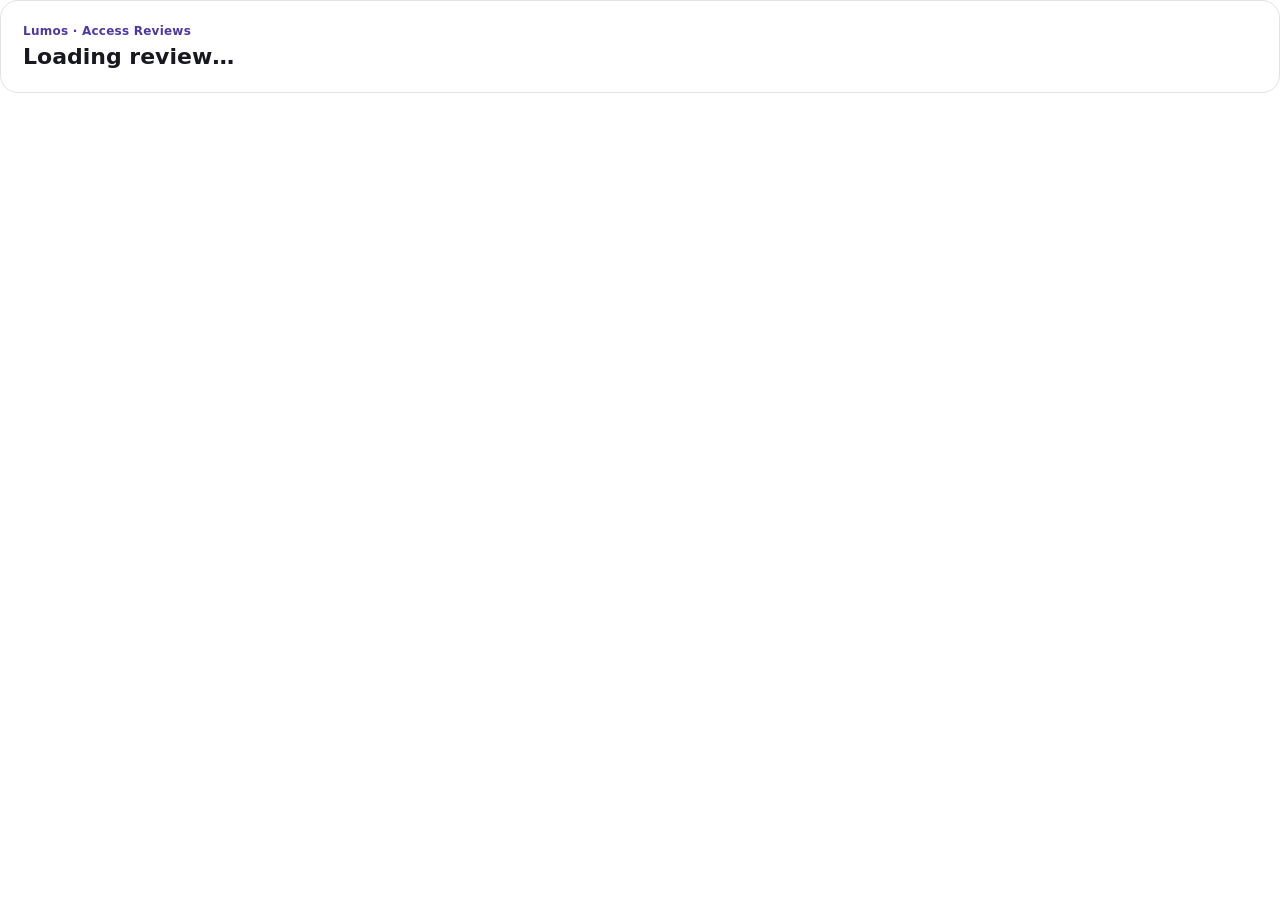
==== server/chatgpt/review.html @ bbd908da "Build inline ChatGPT access review plugin" ====
<!doctype html>
<html lang="en">
<head>
<meta charset="utf-8">
<meta name="viewport" content="width=device-width, initial-scale=1">
<title>Lumos access review</title>
<style>
  :root {
    color-scheme: light dark;
    --paper: light-dark(#fff, #212121);
    --ink: light-dark(#181820, #f1f1f4);
    --muted: light-dark(#54576a, #b8b9c7);
    --line: light-dark(#e0e1e9, #474756);
    --wash: light-dark(#f5f5fa, #2c2c37);
    --accent: light-dark(#4e39a4, #cbbdff);
    --accent-bg: light-dark(#f0ebff, #372d52);
    --danger: light-dark(#992d42, #ffb2bf);
    font: 14px/1.45 system-ui, sans-serif;
    color: var(--ink);
  }
  *, *::before, *::after { box-sizing: border-box; }
  [hidden] { display: none !important; }
  body { margin: 0; }
  main { background: var(--paper); border: 1px solid var(--line); border-radius: 18px; padding: clamp(14px, 4vw, 22px); }
  h1, h2, h3, p { margin: 0; }
  h1 { font-size: clamp(17px, 4vw, 22px); line-height: 1.18; }
  h2 { font-size: 17px; }
  h3 { font-size: 15px; }
  small { color: var(--muted); }
  .muted { color: var(--muted); }
  .brand { color: var(--accent); font-weight: 700; letter-spacing: .02em; font-size: 12px; margin-bottom: 4px; }
  header, .actions, .selection { display: flex; flex-wrap: wrap; align-items: center; gap: 8px; }
  header, .selection { justify-content: space-between; }
  .progress-label, .badge { border-radius: 999px; padding: 4px 9px; background: var(--wash); font-size: 12px; font-weight: 650; }
  progress { display: block; width: 100%; height: 7px; margin: 13px 0 16px; accent-color: var(--accent); }
  #status:empty { display: none; }
  #status { padding: 9px 11px; margin-bottom: 12px; border-radius: 8px; background: var(--wash); }
  #status.error { color: var(--danger); }
  .grid, .comparison { display: grid; gap: 8px; grid-template-columns: repeat(2, minmax(0, 1fr)); margin-top: 8px; }
  .tile, .comparison > div { padding: 11px; background: var(--wash); border-radius: 10px; min-width: 0; }
  .tile strong { display: block; font-size: 26px; line-height: 1.05; }
  .tile p, .comparison p { margin-top: 4px; overflow-wrap: anywhere; }
  .comparison .agent { background: var(--accent-bg); }
  .comparison .label { color: var(--muted); font-size: 12px; }
  .comparison strong { display: block; }
  .comparison .reject { color: var(--danger); }
  .actions, .comparison, details, .evidence, article + article { margin-top: 10px; }
  article { padding: 10px 0; }
  article + article { border-top: 1px solid var(--line); }
  button { min-height: 40px; border: 1px solid var(--line); border-radius: 8px; padding: 6px 11px; background: var(--paper); color: var(--ink); font: inherit; font-weight: 650; cursor: pointer; }
  button.primary { background: var(--ink); color: var(--paper); border-color: var(--ink); }
  button:disabled { cursor: default; opacity: .55; }
  :is(button, input, summary):focus-visible { outline: 2px solid var(--accent); outline-offset: 2px; }
  table { width: 100%; border-collapse: collapse; table-layout: fixed; text-align: left; }
  :is(th, td) { padding: 7px 5px; border-bottom: 1px solid var(--line); overflow-wrap: anywhere; }
  thead { color: var(--muted); font-size: 12px; }
  .checkbox { width: 34px; }
  input[type=checkbox] { accent-color: var(--accent); }
  summary { cursor: pointer; font-weight: 650; padding: 4px 0; }
  .evidence { background: var(--wash); border-radius: 8px; padding: 10px; }
  .evidence p { white-space: pre-wrap; overflow-wrap: anywhere; }
  @media (max-width: 360px) {
    .comparison { grid-template-columns: 1fr; }
    button { min-height: 44px; }
  }
</style>
</head>
<body>
<main aria-labelledby="title">
  <header>
    <div><p class="brand">Lumos · Access Reviews</p><h1 id="title">Loading review…</h1></div>
    <span id="progress-label" class="progress-label" hidden></span>
  </header>
  <progress id="progress" aria-label="Decisions recorded" hidden></progress>
  <div id="status" role="status" aria-live="polite"></div>
  <section id="view" aria-label="Review step"></section>
</main>
<script>
(() => {
  const title = document.querySelector("#title");
  const progressLabel = document.querySelector("#progress-label");
  const progress = document.querySelector("#progress");
  const status = document.querySelector("#status");
  const view = document.querySelector("#view");
  const pending = new Map();
  let sequence = 0;
  let data;
  let busy = false;
  let selected = new Set();

  function send(method, params) {
    window.parent.postMessage({ jsonrpc: "2.0", method, params }, "*");
  }

  function request(method, params) {
    const id = ++sequence;
    return new Promise((resolve, reject) => {
      const timeout = setTimeout(() => {
        pending.delete(id);
        reject(new Error("ChatGPT did not return a result. Refresh the review to check its status."));
      }, 180000);
      pending.set(id, { resolve, reject, timeout });
      window.parent.postMessage({ jsonrpc: "2.0", id, method, params }, "*");
    });
  }

  function tell(message, isError = false) {
    status.textContent = message;
    status.classList.toggle("error", isError);
  }

  function node(tag, content = "", className = "") {
    const result = document.createElement(tag);
    if (content) result.textContent = content;
    if (className) result.className = className;
    return result;
  }

  function button(label, action, primary = false) {
    const control = node("button", label, primary ? "primary" : "");
    control.type = "button";
    control.addEventListener("click", () => run(action));
    return control;
  }

  function actions(...controls) {
    const row = node("div", "", "actions");
    row.append(...controls);
    return row;
  }

  async function run(action) {
    if (busy) return;
    busy = true;
    view.inert = true;
    view.setAttribute("aria-busy", "true");
    tell("");
    try {
      await action();
    } catch (error) {
      tell(error.message || "ChatGPT could not complete that action. Try again.", true);
    } finally {
      busy = false;
      view.inert = false;
      view.setAttribute("aria-busy", "false");
    }
  }

  function acceptResult(next) {
    if (!next?.review || !next.view) return;
    if (next.view === "offboarding" &&
        (data?.view !== next.view || data.review.run_id !== next.review.run_id ||
         data.items.map(item => item.id).join() !== next.items.map(item => item.id).join())) {
      const previous = data?.view === "proposal" && data.group === "offboarding" &&
        data.review.run_id === next.review.run_id ? new Set(data.decisions.map(item => item.item_id)) : null;
      selected = new Set(next.items.filter(item => !previous || previous.has(item.id)).map(item => item.id));
    }
    data = next;
    render();
    if (next.results) {
      const recorded = next.results.filter(item => item.status === "recorded").length;
      const skipped = next.results.length - recorded;
      tell(skipped ? `${recorded} recorded · ${skipped} need a fresh review` :
        `${recorded} recorded · ${next.review.pending} remaining`, skipped > 0);
    }
  }

  window.addEventListener("message", (event) => {
    if (event.source !== window.parent || event.data?.jsonrpc !== "2.0") return;
    const message = event.data;
    if (message.method === "ui/notifications/tool-result") {
      if (message.params?.isError) tell(message.params.content?.[0]?.text || "The review tool failed.", true);
      else acceptResult(message.params?.structuredContent);
    } else if (message.method === "ui/notifications/tool-cancelled") {
      tell(message.params?.reason || "The action was cancelled.");
    } else if (pending.has(message.id)) {
      const { resolve, reject, timeout } = pending.get(message.id);
      pending.delete(message.id);
      clearTimeout(timeout);
      if (message.error) reject(new Error(message.error.message));
      else resolve(message.result);
    }
  });

  const ready = request("ui/initialize", {
    appInfo: { name: "lumos-access-review", version: "1.0.0" },
    appCapabilities: {},
    protocolVersion: "2026-01-26"
  }).then(() => send("ui/notifications/initialized", {}));
  ready.catch(() => tell("ChatGPT could not connect to the review panel. Continue in the conversation.", true));

  const resize = new ResizeObserver(() => send("ui/notifications/size-changed", {
    height: Math.ceil(document.body.getBoundingClientRect().height)
  }));
  ready.then(() => resize.observe(document.body), () => {});

  async function tool(name, args = {}) {
    await ready;
    const result = await request("tools/call", { name, arguments: args });
    if (result?.isError || !result?.structuredContent) {
      throw new Error(result?.content?.[0]?.text || "The review tool returned no data.");
    }
    acceptResult(result.structuredContent);
    return result.structuredContent;
  }

  async function askChatGPT(prompt) {
    await ready;
    const result = await request("ui/message", { role: "user", content: [{ type: "text", text: prompt }] });
    if (result?.isError) throw new Error("ChatGPT could not start the follow-up. Ask in the conversation.");
    tell("Continue with ChatGPT in the conversation.");
  }

  function shareSelection() {
    request("ui/update-model-context", {
      structuredContent: { review_id: data.review.review_id, run_id: data.review.run_id,
        selected_offboarding_item_ids: [...selected] }
    }).catch(() => {});
  }

  const refresh = () => tool("open_access_review");
  const group = name => tool("get_review_group", { group: name });
  const label = value => ({ accept: "Accept", reject: "Reject", retain: "Approve", revoke: "Reject" })[value] || value;

  function overview() {
    const { groups, pending: remaining } = data.review;
    if (!remaining) {
      view.append(node("h2", "All decisions recorded"),
        node("p", "The synthetic review is complete. Access removal is simulated.", "muted"));
      if (data.review.reversal_recorded) {
        view.append(actions(button("Draft Knowledge Hub follow-up", () => askChatGPT(
          "Draft an unsent, role-level IT request to verify the handoff and update the Active Directory Knowledge Hub. " +
          "Keep names, private quotes and source identifiers out."
        ))));
      }
      return;
    }
    const grid = node("div", "", "grid");
    view.append(node("p", `${data.review.total} permissions across ${data.review.people} people`, "muted"));
    for (const [count, heading, detail] of [
      [groups.offboarding, "Offboarding grants", "Verified HR terminations"],
      [groups.alex, "Alex Rivera", "Compare Albus and ChatGPT"],
    ]) {
      const tile = node("div", "", "tile");
      tile.append(node("strong", String(count)), node("p", heading), node("small", detail));
      grid.append(tile);
    }
    const controls = [];
    if (groups.offboarding) controls.push(button(`Review ${groups.offboarding} offboarding grants`, () => group("offboarding"), true));
    if (groups.alex) controls.push(button("Review Alex’s permissions", () => group("alex"), !groups.offboarding));
    view.append(grid, actions(...controls));
  }

  function roster(items, selectable) {
    const table = node("table");
    table.setAttribute("aria-label", "Exact grants in this batch");
    const header = node("tr");
    const headings = selectable ? ["Select", "Person", "Permission"] : ["Person", "Permission", "Decision"];
    for (const heading of headings) {
      const cell = node("th", heading, heading === "Select" ? "checkbox" : "");
      cell.scope = "col";
      header.append(cell);
    }
    table.append(node("thead"));
    table.tHead.append(header);
    const body = table.createTBody();
    for (const item of items) {
      const row = body.insertRow();
      if (selectable) {
        const input = node("input");
        input.type = "checkbox";
        input.checked = selected.has(item.id);
        input.setAttribute("aria-label", `Include ${item.person}, ${item.entitlement}`);
        input.addEventListener("change", () => {
          if (input.checked) selected.add(item.id);
          else selected.delete(item.id);
          const preview = document.querySelector("#preview");
          preview.textContent = `Preview ${selected.size} rejects`;
          preview.disabled = !selected.size;
          shareSelection();
        });
        row.insertCell().append(input);
      }
      row.insertCell().textContent = item.person;
      row.insertCell().textContent = item.entitlement;
      if (!selectable) row.insertCell().textContent = label(item.outcome);
    }
    return table;
  }

  function evidenceButton(ids, container) {
    return button("View Lumos evidence", async () => {
      const result = await tool("get_evidence", { evidence_ids: ids });
      container.replaceChildren();
      for (const record of result.records) {
        const detail = node("details", "", "evidence");
        detail.append(node("summary", record.title), node("p", record.excerpt));
        container.append(detail);
      }
      if (container.firstChild) container.firstChild.open = true;
    });
  }

  function offboarding() {
    view.append(node("h2", "Offboarding · bulk reject"));
    if (!data.items.length) {
      view.append(node("p", "All offboarding grants are recorded.", "muted"), actions(button("Back to overview", refresh)));
      return;
    }
    const comparison = node("div", "", "comparison");
    comparison.append(verdict("Albus", "Reject", data.albus_basis),
      verdict("ChatGPT · Agree", "Reject", "The verified roster and removal policy cover each grant.", true));
    const details = node("details");
    details.append(node("summary", `Inspect or edit ${data.items.length} grants`), roster(data.items, true));
    const preview = button(`Preview ${selected.size} rejects`, () => tool("preview_offboarding_batch", {
      run_id: data.review.run_id, item_ids: data.items.filter(item => selected.has(item.id)).map(item => item.id)
    }), true);
    preview.id = "preview";
    preview.disabled = !selected.size;
    const evidence = node("div");
    view.append(comparison, details, actions(preview, evidenceButton(data.evidence_ids, evidence),
      button("Back to overview", refresh)), evidence);
  }

  function verdict(source, decision, reason, agent = false) {
    const box = node("div", "", agent ? "agent" : "");
    box.append(node("span", source, "label"), node("strong", decision, decision === "Reject" ? "reject" : ""),
      node("p", reason, "muted"));
    return box;
  }

  function alex() {
    view.append(node("h2", "Alex Rivera’s permissions"));
    for (const item of data.items) {
      const detail = node("article");
      const comparison = node("div", "", "comparison");
      comparison.append(verdict("Albus", label(item.original_recommendation.outcome), item.original_recommendation.basis),
        verdict("ChatGPT", "Awaiting judgment", "Check Lumos policy and relevant work context.", true));
      detail.append(node("h3", item.entitlement), comparison);
      view.append(detail);
    }
    const controls = [];
    if (data.items.length) {
      controls.push(button("Check my work context", () => askChatGPT(
        "Investigate the pending Alex Rivera grants in this Lumos review. Read their Lumos policy and activity. " +
        "Use Dana Personal Context to look for Alex’s invoice follow-up call transcript if Accounts Receivable is pending. " +
        "Compare your judgment with each Albus suggestion. Use preview_alex_batch for supported judgments only. " +
        "Keep the transcript and private source details out of Lumos. Leave unsupported grants pending."
      ), true));
      const evidence = node("div");
      controls.push(evidenceButton([...new Set(data.items.flatMap(item => item.evidence_refs))], evidence));
      view.append(actions(...controls, button("Back to overview", refresh)), evidence);
    } else {
      view.append(node("p", "Both grants have decisions recorded.", "muted"), actions(button("Back to overview", refresh)));
    }
  }

  function proposal() {
    const { group: proposalGroup, decisions, batch_token: token } = data;
    view.append(node("h2", `Confirm ${decisions.length} ${decisions.length === 1 ? "decision" : "decisions"}`));
    if (proposalGroup === "offboarding") {
      view.append(node("p", decisions[0].reason, "muted"), roster(decisions, false));
    } else {
      for (const item of decisions) {
        const detail = node("article");
        const comparison = node("div", "", "comparison");
        comparison.append(verdict("Albus", label(item.original_recommendation), item.albus_basis),
          verdict(`ChatGPT · ${item.stance === "agree" ? "Agree" : "Disagree"}`, label(item.outcome), item.reason, true));
        detail.append(node("h3", `${item.person} · ${item.entitlement}`), comparison);
        view.append(detail);
      }
    }
    view.append(actions(button(`Record ${decisions.length} ${decisions.length === 1 ? "decision" : "decisions"}`,
      () => tool("record_review_batch", { batch_token: token }), true),
      button("Back to group", () => group(proposalGroup))));
  }

  function render() {
    title.textContent = data.review.title;
    progressLabel.hidden = false;
    progressLabel.textContent = `${data.review.recorded} of ${data.review.total} recorded`;
    progress.hidden = false;
    progress.max = data.review.total;
    progress.value = data.review.recorded;
    view.replaceChildren();
    ({ overview, offboarding, alex, proposal })[data.view]?.();
  }
})();
</script>
</body>
</html>
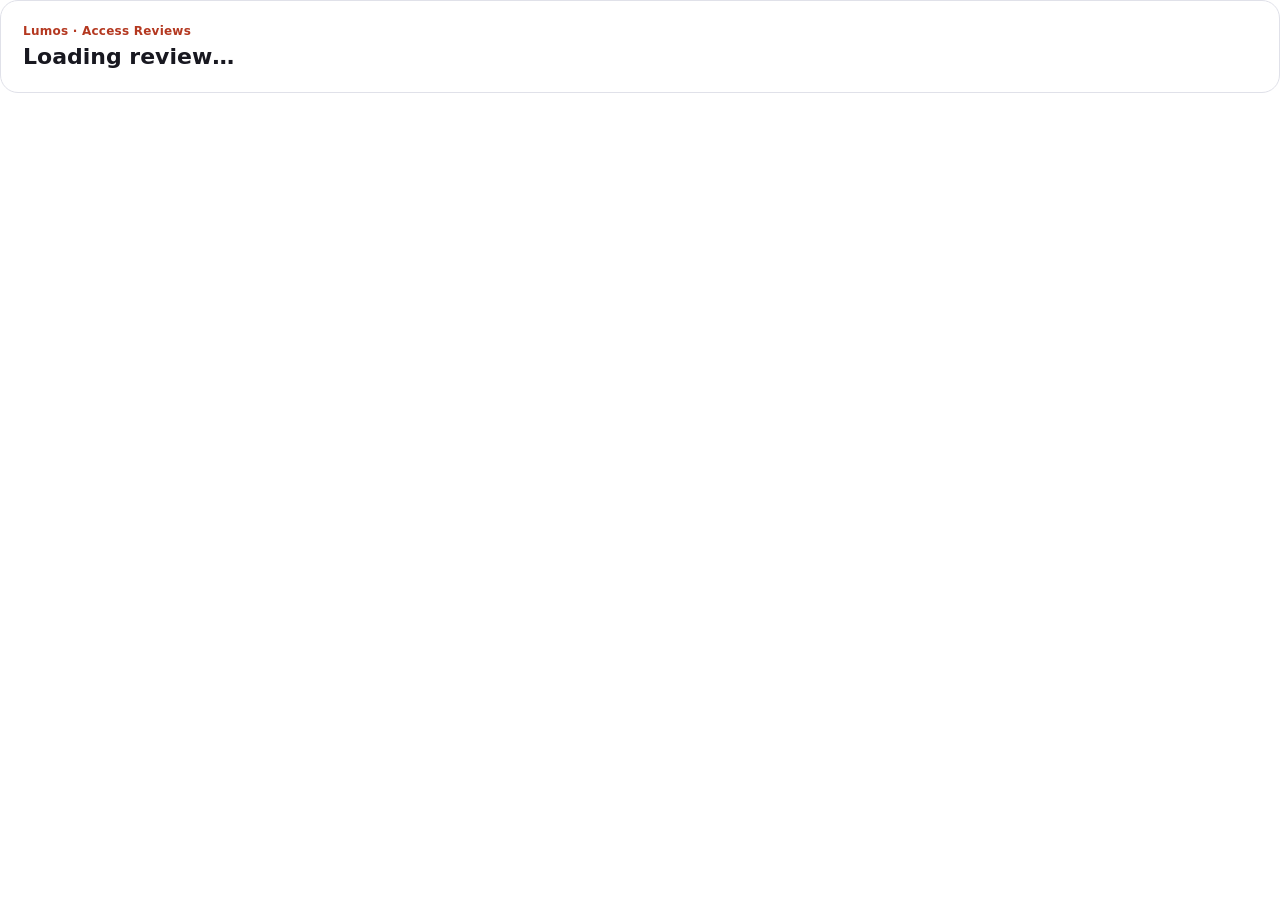
==== commit 5a8de554: "Build a batch-first Lumos access review workflow" ====
--- a/server/chatgpt/review.html
+++ b/server/chatgpt/review.html
@@ -12,8 +12,8 @@
     --muted: light-dark(#54576a, #b8b9c7);
     --line: light-dark(#e0e1e9, #474756);
     --wash: light-dark(#f5f5fa, #2c2c37);
-    --accent: light-dark(#4e39a4, #cbbdff);
-    --accent-bg: light-dark(#f0ebff, #372d52);
+    --accent: light-dark(#b43820, #ff9c82);
+    --accent-bg: light-dark(#fff2ed, #3c2521);
     --danger: light-dark(#992d42, #ffb2bf);
     font: 14px/1.45 system-ui, sans-serif;
     color: var(--ink);
@@ -26,29 +26,95 @@
   h1 { font-size: clamp(17px, 4vw, 22px); line-height: 1.18; }
   h2 { font-size: 17px; }
   h3 { font-size: 15px; }
-  small { color: var(--muted); }
+  small { display: block; color: var(--muted); margin-top: 5px; }
   .muted { color: var(--muted); }
   .brand { color: var(--accent); font-weight: 700; letter-spacing: .02em; font-size: 12px; margin-bottom: 4px; }
   header, .actions, .selection { display: flex; flex-wrap: wrap; align-items: center; gap: 8px; }
   header, .selection { justify-content: space-between; }
-  .progress-label, .badge { border-radius: 999px; padding: 4px 9px; background: var(--wash); font-size: 12px; font-weight: 650; }
+  .progress-label { border-radius: 999px; padding: 4px 9px; background: var(--wash); font-size: 12px; font-weight: 650; }
   progress { display: block; width: 100%; height: 7px; margin: 13px 0 16px; accent-color: var(--accent); }
   #status:empty { display: none; }
   #status { padding: 9px 11px; margin-bottom: 12px; border-radius: 8px; background: var(--wash); }
   #status.error { color: var(--danger); }
-  .grid, .comparison { display: grid; gap: 8px; grid-template-columns: repeat(2, minmax(0, 1fr)); margin-top: 8px; }
-  .tile, .comparison > div { padding: 11px; background: var(--wash); border-radius: 10px; min-width: 0; }
-  .tile strong { display: block; font-size: 26px; line-height: 1.05; }
-  .tile p, .comparison p { margin-top: 4px; overflow-wrap: anywhere; }
-  .comparison .agent { background: var(--accent-bg); }
-  .comparison .label { color: var(--muted); font-size: 12px; }
-  .comparison strong { display: block; }
-  .comparison .reject { color: var(--danger); }
   .actions, .comparison, details, .evidence, article + article { margin-top: 10px; }
   article { padding: 10px 0; }
   article + article { border-top: 1px solid var(--line); }
   button { min-height: 40px; border: 1px solid var(--line); border-radius: 8px; padding: 6px 11px; background: var(--paper); color: var(--ink); font: inherit; font-weight: 650; cursor: pointer; }
-  button.primary { background: var(--ink); color: var(--paper); border-color: var(--ink); }
+  button.primary { background: var(--accent); color: light-dark(white, #24110d); border-color: var(--accent); }
+  button:hover { filter: brightness(.94); }
+  .hero, .decision-card { margin: 12px 0; border: 1px solid var(--line); border-radius: 14px; padding: 16px; }
+  .hero { background: var(--accent-bg); }
+  .decision-card { border-inline-start: 4px solid var(--accent); }
+  .eyebrow { color: var(--accent); text-transform: uppercase; font-size: 11px; font-weight: 750; letter-spacing: .09em; }
+  .badge { display: inline-block; border-radius: 999px; padding: 3px 9px; margin: 5px 0; font-size: 12px; font-weight: 700; }
+  .retain { background: light-dark(#def6e9,#153a2c); color: light-dark(#126044,#a2ebc7); }
+  .revoke { background: light-dark(#ffebe6,#4a2624); color: light-dark(#992f21,#ffb8a8); }
+  .attention { background: light-dark(#fff0ce,#453318); color: light-dark(#725009,#ffda8e); }
+  .roster { max-height: 260px; overflow: auto; margin-top: 8px; }
+  .roster:focus-visible { outline: 2px solid var(--accent); outline-offset: 2px; }
+  .roster table { table-layout: fixed; }
+  .roster th, .roster td { vertical-align: top; padding: 9px 8px; }
+  .roster th { position: sticky; top: 0; background: var(--wash); color: var(--ink); }
+  .roster th:first-child.checkbox { width: 38px; }
+  button.inline-link { display: inline-block; padding: 2px 0; min-height: 28px; border: 0; background: transparent; color: var(--accent); text-decoration: underline; }
+  .permission-dialog { position: absolute; bottom: auto; margin: 0 auto; width: min(540px, calc(100% - 24px)); max-height: min(75vh, 480px); padding: 16px; border: 1px solid var(--line); border-radius: 12px; background: var(--paper); color: var(--ink); }
+  .permission-dialog::backdrop { background: #0008; }
+  .permission-dialog h2 { margin-bottom: 8px; }
+  .row-editor { margin-top: 8px; }
+  .row-editor label { margin-top: 4px; font-size: 12px; }
+  .row-editor textarea { min-height: 58px; }
+  .group-actions details { margin-top: 0; }
+  .roster--short { max-height: none; overflow: visible; }
+  .roster--short th { position: static; }
+  main[data-layout="group"] { padding: clamp(12px, 2.4vw, 18px); }
+  main[data-layout="group"] progress { height: 4px; margin: 9px 0 11px; }
+  .group-toolbar { display: flex; flex-wrap: wrap; align-items: center; gap: 6px 12px; margin-bottom: 8px; }
+  .group-toolbar h2 { margin-right: auto; }
+  .group-toolbar button { min-height: 34px; padding: 4px 8px; font-size: 12px; }
+  .group-toolbar input { flex: 1 1 155px; max-width: 200px; min-width: 0; min-height: 34px; padding: 5px 8px; margin: 0; }
+  .group-toolbar .selection-count { font-size: 12px; color: var(--muted); }
+  .group-toolbar small { flex-basis: 100%; margin-top: 0; }
+  .visually-hidden { position: absolute; clip-path: inset(50%); width: 1px; height: 1px; overflow: hidden; }
+
+  .roster td strong { display: block; }
+  .roster td small { margin-top: 2px; }
+  .roster td .badge { margin-bottom: 0; }
+  .recommendation { display: grid; grid-template-columns: minmax(145px, .8fr) minmax(0, 2fr); gap: 16px; padding: 14px; margin: 12px 0; background: var(--wash); border: 1px solid var(--line); border-radius: 12px; }
+  .recommendation h3, .decision-action { font-size: 18px; line-height: 1.25; font-weight: 750; }
+  .recommendation .eyebrow { margin-bottom: 5px; }
+  .decision-action { display: inline-block; border-radius: 7px; padding: 5px 8px; }
+  .roster.has-recommendations th:nth-child(2) { width: 20%; }
+  .roster.has-recommendations th:nth-child(3) { width: 21%; }
+  .roster.has-recommendations th:nth-child(4) { width: 17%; }
+  .roster td .insight { color: var(--ink); font-size: 13px; }
+  .roster .row-action { font-weight: 750; display: inline-block; padding: 3px 6px; border-radius: 6px; }
+  .review-queue { display: grid; gap: 10px; margin: 12px 0; }
+  .queue-lane { padding: 14px; border: 1px solid var(--line); border-inline-start: 4px solid var(--accent); border-radius: 12px; }
+  .queue-lane--individual { border-inline-start-color: light-dark(#926305,#edbd64); }
+  .queue-lane--deferred { border-inline-start-color: var(--muted); }
+  .queue-lane .badge { margin: 0 0 5px; }
+  .queue-lane > p { margin-top: 4px; }
+  .audit-text { margin: 10px 0; padding: 12px; background: var(--wash); border: 1px solid var(--line); border-radius: 8px; overflow-wrap: anywhere; }
+  .audit-text h4 { margin: 0 0 5px; }
+  .change-note { border-inline-start: 3px solid var(--accent); padding: 8px 10px; background: var(--wash); margin: 8px 0; }
+  .mobile-label { display: none; }
+  @media (max-width: 540px) {
+    .recommendation { grid-template-columns: 1fr; gap: 8px; }
+    .roster.has-recommendations thead { display: block; }
+    .roster.has-recommendations thead th:not(:first-child) { position: absolute; clip-path: inset(50%); width: 1px; height: 1px; overflow: hidden; }
+    .roster.has-recommendations thead tr { padding: 0 5px; }
+    .roster.has-recommendations table, .roster.has-recommendations tbody { display: block; }
+    .roster.has-recommendations tr { display: grid; grid-template-columns: 30px minmax(0,1fr) minmax(0,1fr); padding: 5px; border-bottom: 1px solid var(--line); }
+    .roster.has-recommendations td { border: 0; padding: 5px; }
+    .roster.has-recommendations td:nth-child(4), .roster.has-recommendations td:nth-child(5) { grid-column: 2 / -1; }
+    .mobile-label { display: block; color: var(--muted); font-size: 11px; font-weight: 700; }
+  }
+
+  .queue { max-height: 300px; overflow: auto; }
+  .summary-line { margin: 6px 0; }
+  h2 { font-size: 21px; letter-spacing: -.025em; }
+  .toolbar { border-top: 1px solid var(--line); margin-top: 16px; padding-top: 5px; }
+
   button:disabled { cursor: default; opacity: .55; }
   :is(button, input, summary):focus-visible { outline: 2px solid var(--accent); outline-offset: 2px; }
   table { width: 100%; border-collapse: collapse; table-layout: fixed; text-align: left; }
@@ -59,6 +125,9 @@
   summary { cursor: pointer; font-weight: 650; padding: 4px 0; }
   .evidence { background: var(--wash); border-radius: 8px; padding: 10px; }
   .evidence p { white-space: pre-wrap; overflow-wrap: anywhere; }
+  label { display: block; margin-top: 12px; }
+  textarea, select, input[type=text] { display: block; width: 100%; padding: 10px; margin-top: 5px; background: var(--paper); color: var(--ink); border: 1px solid var(--line); border-radius: 8px; font: inherit; }
+  input[type=checkbox] { width: 18px; height: 18px; vertical-align: middle; }
   @media (max-width: 360px) {
     .comparison { grid-template-columns: 1fr; }
     button { min-height: 44px; }
@@ -77,313 +146,614 @@
 </main>
 <script>
 (() => {
-  const title = document.querySelector("#title");
-  const progressLabel = document.querySelector("#progress-label");
-  const progress = document.querySelector("#progress");
-  const status = document.querySelector("#status");
-  const view = document.querySelector("#view");
-  const pending = new Map();
-  let sequence = 0;
-  let data;
-  let busy = false;
-  let selected = new Set();
+  const title = document.querySelector('#title'), view = document.querySelector('#view');
+  const status = document.querySelector('#status'), progress = document.querySelector('#progress');
+  const progressLabel = document.querySelector('#progress-label');
+  const pending = new Map(), selections = new Map();
+  let sequence = 0, data, busy = false, drafts = [], retryProposal = null;
+  const staged = new Map();
+  const label = v => ({retain:'Keep access', revoke:'Remove access', accept:'Keep access', reject:'Remove access', review:'Investigate'})[v] || v;
+  const node = (tag, text='', cls='') => { const n=document.createElement(tag); n.textContent=text; n.className=cls; return n; };
+  function tell(text, error=false) { status.textContent=text; status.classList.toggle('error', error); }
+  function request(method, params) {
+    const id=++sequence;
+    return new Promise((resolve,reject) => {
+      const timer=setTimeout(() => { pending.delete(id); reject(new Error('No response yet. Retry a recording with the same proposal, or refresh to check receipts.')); }, 30000);
+      pending.set(id,{resolve,reject,timer});
+      window.parent.postMessage({jsonrpc:'2.0',id,method,params}, '*');
+    });
+  }
+  const send=(method,params) => window.parent.postMessage({jsonrpc:'2.0',method,params}, '*');
+  window.addEventListener('message', event => {
+    if(event.source!==window.parent || event.data?.jsonrpc!=='2.0') return;
+    const m=event.data;
+    if(m.method==='ui/notifications/tool-result') {
+      if(m.params?.isError) tell(m.params.content?.[0]?.text || 'The action failed.',true);
+      else accept(m.params?.structuredContent);
+    } else if(m.method==='ui/notifications/tool-cancelled') tell('Action cancelled. Refresh to check the current state.');
+    else if(pending.has(m.id)) {
+      const p=pending.get(m.id); pending.delete(m.id); clearTimeout(p.timer);
+      m.error ? p.reject(new Error(m.error.message)) : p.resolve(m.result);
+    }
+  });
+  const ready=request('ui/initialize',{appInfo:{name:'lumos-access-review',version:'2.0.0'},appCapabilities:{},protocolVersion:'2026-01-26'})
+    .then(() => send('ui/notifications/initialized',{}));
+  ready.catch(() => tell('The panel could not connect. Continue with the same tools in conversation.',true));
+  const resize=new ResizeObserver(() => send('ui/notifications/size-changed',{height:Math.ceil(document.body.getBoundingClientRect().height)}));
+  ready.then(() => resize.observe(document.body),()=>{});
+  async function run(action) {
+    if(busy) return; busy=true; view.inert=true; view.setAttribute('aria-busy','true'); tell('Working…');
+    try { await action(); } catch(e) { tell(e.message || 'The action failed. Refresh and try again.',true); }
+    finally { busy=false; view.inert=false; view.setAttribute('aria-busy','false'); }
+  }
+  function button(text,action,primary=false) { const b=node('button',text,primary?'primary':''); b.type='button'; b.onclick=()=>run(action); return b; }
+  function actions(...children) { const n=node('div','','actions'); n.append(...children); return n; }
+  async function tool(name,args={}) {
+    await ready;
+    const result=await request('tools/call',{name,arguments:args});
+    if(result?.isError) {
+      const error=new Error(result.content?.[0]?.text || 'The review tool rejected the request.');
+      error.toolRejected=true;
+      throw error;
+    }
+    if(!result?.structuredContent) throw new Error('No review data returned.');
+    accept(result.structuredContent); return result.structuredContent;
+  }
+  async function ask(text) {
+    await ready;
+    const r=await request('ui/message',{role:'user',content:[{type:'text',text}]});
+    if(r?.isError) throw new Error('Continue this request in conversation.');
+    tell('Continue in conversation while your agent investigates.');
+  }
+  const refresh=()=>tool('open_access_review',data ? {review_id:data.review.review_id}:{});
+  function selected() {
+    const key=data.review.run_id+':'+data.group.id;
+    if(!selections.has(key)) selections.set(key,{seen:new Set(), included:new Set()});
+    const {seen,included}=selections.get(key);
+    for(const item of data.items) {
+      if(!seen.has(item.id)) { seen.add(item.id); included.add(item.id); }
+    }
+    return included;
+  }
+  function accept(next) {
+    if(!next?.view || !next.review) return;
+    if(data && next.review.run_id!==data.review.run_id) { selections.clear(); staged.clear(); drafts=[]; retryProposal=null; }
+    if(next.results) {
+      retryProposal=null;
+      for(const result of next.results) staged.delete(result.item_id);
+    }
+    data=next;
+    tell('');
+    render();
+  }
 
-  function send(method, params) {
-    window.parent.postMessage({ jsonrpc: "2.0", method, params }, "*");
-  }
+  function evidence(records,parent) {
+    for(const r of records) {
+      const d=node('details','','evidence');
+      const date=(r.observed_at || r.effective_from || '').slice(0,10) || 'Date unavailable';
+      d.append(node('summary',`${r.title} · ${date}`),node('p',`${r.source_system || 'Lumos'} · v${r.version}`,'muted'),node('p',r.excerpt));
+      parent.append(d);
+    }
+  }
+  function openDialog(title, content, anchor) {
+    const dialog=node('dialog','','permission-dialog');
+    dialog.setAttribute('aria-label',title);
+    const close=button('Close',()=>dialog.close());
+    dialog.append(node('h2',title),content,actions(close));
+    dialog.addEventListener('close',()=>dialog.remove(),{once:true});
+    document.body.append(dialog);
+    const top=anchor.getBoundingClientRect().top+window.scrollY;
+    dialog.style.top=Math.max(12,top-190)+'px';
+    dialog.showModal();
+    dialog.scrollIntoView({block:'nearest'});
+    return dialog;
+  }
+  async function inspectGrant(item, anchor) {
+    const result=await tool('get_review_context',{review_id:data.review.review_id,item_ids:[item.id]});
+    const brief=result.briefs[0];
+    if(!brief) throw new Error('Evidence for this permission is unavailable.');
+    const content=node('div');
+    for(const question of brief.open_questions || []) content.append(node('p',question,'summary-line'));
+    if(brief.evidence.length) evidence(brief.evidence,content);
+    else content.append(node('p','No Lumos evidence is available for this permission.'));
+    openDialog(`${brief.person} · ${brief.entitlement}`,content,anchor);
+  }
+  const PAGE_SIZE = 25;
+  function openGroup(groupId, cursor=0) {
+    return tool('get_review_group',{review_id:data.review.review_id,group_id:groupId,cursor,limit:PAGE_SIZE});
+  }
+  function openQueueGroup(group, scope, primary=false) {
+    const count=Math.min(group.count,PAGE_SIZE);
+    const pageHint=group.count>count?'first ':'';
+    const noun=count===1?'permission':'permissions';
+    return button(`View ${pageHint}${count} ${noun} ${scope}`,()=>openGroup(group.id),primary);
+  }
+  function queueLane(groups, {kind,heading,description,scope}) {
+    const count=groups.reduce((sum,group)=>sum+group.count,0);
+    const lane=node('section','','queue-lane queue-lane--'+kind);
+    lane.append(node('h3',`${count} · ${heading}`),node('p',description,'muted'));
+    const [first,...rest]=groups;
+    if(first.access_examples?.length) {
+      const extra=first.access_name_count-first.access_examples.length;
+      lane.append(node('p',first.access_examples.join(' · ')+(extra ? ` · +${extra} more` : ''),'summary-line'));
+    }
+    lane.append(node('p',first.reason,'muted'));
+    const firstScope=kind==='batch'
+      ? (first.outcome==='revoke'?'suggested for removal':'suggested to keep') : scope;
+    lane.append(actions(openQueueGroup(first,firstScope,kind==='batch' && first.id===data.review.recommended_group)));
+    if(rest.length) {
+      const more=node('details');
+      more.append(node('summary',`Other ${kind==='batch'?'batches':'groups'} in this section`));
+      const list=node('div','','queue');
+      for(const group of rest) {
+        const row=node('article');
+        row.append(node('h4',`${group.count} · ${group.label}`),node('p',group.reason,'muted'),
+          actions(openQueueGroup(group,kind==='batch'
+            ? (group.outcome==='revoke'?'suggested for removal':'suggested to keep') : scope)));
+        list.append(row);
+      }
+      more.append(list);
+      lane.append(more);
+    }
+    return lane;
+  }
+  function overview() {
+    const r=data.review;
+    view.append(node('h2',r.pending ? `${r.pending} permissions remaining`:'All decisions recorded'));
+    const batches=r.groups.filter(group=>group.batch_ready);
+    const individual=r.groups.filter(group=>!group.batch_ready && group.id!=='deferred');
+    const deferred=r.groups.filter(group=>group.id==='deferred');
+    if(r.pending) {
+      view.append(node('p','Each section opens its own permissions. Viewing a section records no decisions.','muted'));
+      const queue=node('div','','review-queue');
+      if(batches.length) queue.append(queueLane(batches,{
+        kind:'batch',heading:'Ready for batch review',
+        description:'These permissions can be reviewed together because each batch shares an action and supporting evidence.',
+      }));
+      if(individual.length) queue.append(queueLane(individual,{
+        kind:'individual',heading:'Need individual review',
+        description:'Review these separately to verify whether each person still needs the specific access.',
+        scope:'needing individual review',
+      }));
+      if(deferred.length) queue.append(queueLane(deferred,{
+        kind:'deferred',heading:'Deferred',
+        description:'These permissions are waiting for clarification.',
+        scope:'awaiting clarification',
+      }));
+      view.append(queue);
+    }
+    view.append(actions(button('Audit history',()=>tool('get_review_status',{review_id:r.review_id}))));
+  }
+  function decisionPayload(d) {
+    return {item_id:d.item_id,snapshot_version:d.snapshot_version,outcome:d.outcome,
+      reason:d.reason.trim(),evidence_refs:d.evidence_refs,assessment_source:d.assessment_source || 'reviewer',
+      ...(d.context_summary?.trim()?{context_summary:d.context_summary.trim()}:{})};
+  }
+  function prepare(decisions) {
+    return tool('prepare_review_batch',{review_id:data.review.review_id,run_id:data.review.run_id,
+      decisions:decisions.map(decisionPayload)});
+  }
+  function addToConfirmation(decisions) {
+    const combined=new Map(staged);
+    for(const d of decisions) combined.set(d.item_id,d);
+    if(combined.size>50) throw new Error('Confirm the current selection before adding more. Each confirmation supports up to 50 permissions.');
+    for(const d of decisions) staged.set(d.item_id,d);
+    render();
+    tell(`${staged.size} permissions ready to preview together.`);
+  }
+  function actionTone(action) {
+    if(action==='retain' || action==='accept') return 'retain';
+    if(action==='revoke' || action==='reject') return 'revoke';
+    return 'attention';
+  }
+  function recommendationSummary(action, insight) {
+    const panel=node('section','','recommendation');
+    const suggestion=node('div');
+    suggestion.append(node('p','Lumos suggestion','eyebrow'),
+      node('strong',label(action),'decision-action '+actionTone(action)));
+    const reason=node('div');
+    reason.append(node('p','Lumos insight · applies to this batch','eyebrow'),node('p',insight));
+    panel.append(suggestion,reason);
+    return panel;
+  }
+  function permissionRoster(items, selectRow=null, showRecommendations=false, showReceipt=false) {
+    const roster=node('div','','roster'+(showRecommendations?' has-recommendations':''));
+    roster.tabIndex=0;
+    roster.setAttribute('role','region');
+    roster.setAttribute('aria-label','People and permissions');
+    const table=node('table');
+    table.setAttribute('role','table');
+    const heading=table.createTHead().insertRow();
+    heading.setAttribute('role','row');
+    const columns=selectRow ? ['Include','Person','Permission'] : ['Person','Permission'];
+    if(showRecommendations) columns.push('Lumos suggestion','Lumos insight');
+    for(const name of columns) {
+      const th=node('th',name==='Include'?'':name,name==='Include'?'checkbox':'');
+      if(name==='Include') th.append(node('span',name,'visually-hidden'));
+      th.scope='col';
+      th.setAttribute('role','columnheader');
+      heading.append(th);
+    }
+    const body=table.createTBody();
+    for(const item of items) {
+      const row=body.insertRow();
+      row.setAttribute('role','row');
+      if(selectRow) row.insertCell().append(selectRow(item));
+      const person=row.insertCell();
+      person.append(node('strong',item.person));
+      const identity=[item.role,item.team,item.employment_status].filter(Boolean).join(' · ');
+      if(identity) person.append(node('small',identity));
+      const access=row.insertCell();
+      access.append(node('strong',item.entitlement));
+      const scope=[item.application || data.review.application,item.access_type].filter(Boolean).join(' · ');
+      if(scope) access.append(node('small',scope));
+      if(showReceipt && item.receipt_id) access.append(node('small','Receipt '+item.receipt_id));
+      if(item.privileged) access.append(node('span','Privileged access','badge attention'));
+      if(showRecommendations) {
+        const rec=item.original_recommendation;
+        const action=row.insertCell();
+        action.append(node('span','Lumos suggestion','mobile-label'),
+          node('span',label(rec.outcome),'row-action '+actionTone(rec.outcome)));
+        const insight=row.insertCell();
+        insight.append(node('span','Lumos insight','mobile-label'),node('p',rec.basis,'insight'));
+        const question=item.deferred_reason || item.open_questions?.[0];
+        if(question) insight.append(node('small','Needs verification: '+question));
+      }
+      for(const cell of row.cells) cell.setAttribute('role','cell');
+    }
+    roster.append(table);
+    return {roster, body};
+  }
+  function groupView() {
+    const selectedIds=selected(), items=data.items, g=data.group;
+    const heading=node('h2',g.batch_ready ? 'People and permissions' : g.label);
+    const toolbar=node('div','','group-toolbar');
+    toolbar.append(heading,button('Back to queue',refresh));
+    view.append(toolbar);
+    if(g.batch_ready) {
+      const summary=recommendationSummary(g.outcome,g.reason);
+      if(data.sources?.length) {
+        const shared=button('View shared evidence',async()=>{
+          const result=await tool('get_evidence',{evidence_ids:data.sources.map(source=>source.id)});
+          const content=node('div');
+          evidence(result.records,content);
+          openDialog('Shared batch evidence',content,shared);
+        });
+        shared.classList.add('inline-link');
+        summary.lastChild.append(shared);
+      }
+      view.append(summary);
+    }
+    const count=node('p','','selection-count');
+    toolbar.insertBefore(count,toolbar.lastChild);
+    const chosen=()=>items.filter(item=>selectedIds.has(item.id));
+    const ids=()=>chosen().map(item=>item.id);
+    const checks=new Map();
+    const {roster,body}=permissionRoster(items,item=>{
+      const check=node('input');
+      check.type='checkbox';
+      check.setAttribute('aria-label',`Include ${item.person}, ${item.entitlement}`);
+      check.onchange=()=>{
+        if(check.checked) selectedIds.add(item.id);
+        else selectedIds.delete(item.id);
+        update();
+      };
+      checks.set(item.id,check);
+      return check;
+    },!g.batch_ready);
+    if(items.length<=4) roster.classList.add('roster--short');
+    const selectPage=node('input');
+    selectPage.type='checkbox';
+    selectPage.setAttribute('aria-label','Select all permissions on this page');
+    selectPage.onchange=()=>{
+      for(const item of items) {
+        if(selectPage.checked) selectedIds.add(item.id);
+        else selectedIds.delete(item.id);
+      }
+      update();
+    };
+    roster.querySelector('th.checkbox').append(selectPage);
+    for(const [index,item] of items.entries()) {
+      if(g.batch_ready) continue;
+      const link=button('View evidence',()=>inspectGrant(item,link));
+      link.classList.add('inline-link');
+      link.setAttribute('aria-label',`View evidence for ${item.person}, ${item.entitlement}`);
+      body.rows[index].lastElementChild.append(link);
+    }
+    const filter=node('input');
+    filter.type='text';
+    filter.setAttribute('aria-label','Search this page');
+    filter.placeholder='Name, title, or access';
+    const searchStatus=node('small');
+    searchStatus.setAttribute('aria-live','polite');
+    filter.oninput=()=>{
+      const query=filter.value.trim().toLowerCase();
+      let visible=0;
+      for(const row of body.rows) {
+        row.hidden=!row.textContent.toLowerCase().includes(query);
+        if(!row.hidden) visible++;
+      }
+      searchStatus.textContent=query ? `${visible} matches on this page. Search leaves selections intact.` : '';
+    };
+    if(items.length>4) toolbar.insertBefore(filter,toolbar.lastChild);
+    toolbar.append(searchStatus);
+    view.append(roster);
+    if(data.next_cursor!==null || data.cursor) {
+      const pages=actions();
+      if(data.cursor) pages.append(button('Previous page',()=>openGroup(g.id,Math.max(0,data.cursor-PAGE_SIZE))));
+      if(data.next_cursor!==null) pages.append(button('Next page',()=>openGroup(g.id,data.next_cursor)));
+      view.append(pages);
+    }
+    const manualDrafts=new Map(items.map(item=>[item.id,{
+      item_id:item.id,snapshot_version:item.snapshot_version,evidence_refs:item.evidence_refs,
+      assessment_source:'reviewer',outcome:'',reason:'',
+    }]));
+    let manual=false;
+    const editors=new Map();
+    const shared=node('div','','row-editor');
+    shared.hidden=true;
+    const commonActions=items[0]?.allowed_actions.filter(action=>items.every(item=>item.allowed_actions.includes(action))) || [];
+    const sharedAction=actionPicker(commonActions);
+    const sharedReason=node('textarea');
+    sharedReason.rows=2;
+    sharedReason.maxLength=800;
+    if(g.batch_ready && commonActions.length) {
+      sharedAction.value=g.outcome;
+      sharedReason.value=g.reason;
+      const sharedFields=node('details');
+      sharedFields.append(node('summary','Set an action and reason for all selected permissions'),
+        field('Shared decision',sharedAction),field('Shared audit reason',sharedReason));
+      shared.append(sharedFields);
+    }
+    for(const [index,item] of items.entries()) {
+      const editor=node('div','','row-editor');
+      const draft=manualDrafts.get(item.id);
+      const action=actionPicker(item.allowed_actions,g.batch_ready?'Use shared decision':'Choose a decision');
+      action.onchange=()=>{draft.outcome=action.value;};
+      const reason=node('textarea');
+      reason.rows=2;
+      reason.maxLength=800;
+      reason.oninput=()=>{draft.reason=reason.value;};
+      const identity=`${item.person}, ${item.entitlement}`;
+      editor.append(field(`Decision for ${identity}`,action),field(`Audit reason for ${identity}`,reason));
+      editor.hidden=true;
+      body.rows[index].lastElementChild.append(editor);
+      editors.set(item.id,editor);
+    }
+    roster.before(shared);
 
-  function request(method, params) {
-    const id = ++sequence;
-    return new Promise((resolve, reject) => {
-      const timeout = setTimeout(() => {
-        pending.delete(id);
-        reject(new Error("ChatGPT did not return a result. Refresh the review to check its status."));
-      }, 180000);
-      pending.set(id, { resolve, reject, timeout });
-      window.parent.postMessage({ jsonrpc: "2.0", id, method, params }, "*");
+    const primary=button('',async()=>{
+      if(manual) {
+        const decisions=ids().map(id=>{
+          const draft=manualDrafts.get(id);
+          return {...draft,outcome:draft.outcome || (g.batch_ready ? sharedAction.value : ''),
+            reason:draft.reason.trim() || (g.batch_ready && (!draft.outcome || draft.outcome===sharedAction.value) ? sharedReason.value.trim() : '')};
+        });
+        if(decisions.some(d=>!d.outcome || !d.reason)) throw new Error('Choose a decision and enter an audit reason for each selected permission.');
+        return prepare(decisions);
+      }
+      if(g.batch_ready) return prepare(chosen().map(item=>({
+        ...manualDrafts.get(item.id),outcome:g.outcome,reason:g.reason,
+      })));
+      return ask(`Investigate these exact grants in review ${data.review.review_id}: ${ids().join(', ')}. Read Lumos briefs and relevant authorized personal context. Present a short account of what changed, prepare one proposal for supported decisions, and leave unresolved grants pending. Do not record or share private context without authorization.`);
+    },true);
+    const manualButton=button('Decide manually',()=>{manual=!manual;update();});
+    const defer=button('Defer selected',()=>{
+      const itemIds=ids();
+      const content=node('div');
+      content.append(node('p',`${itemIds.length} selected ${itemIds.length===1?'permission will':'permissions will'} move to Deferred and remain pending.`));
+      const reason=node('textarea');
+      reason.maxLength=400;
+      reason.rows=2;
+      const dialogStatus=node('p','','muted');
+      dialogStatus.setAttribute('role','status');
+      const confirm=button('Move to Deferred',async()=>{
+        if(!reason.value.trim()) {
+          dialogStatus.textContent='Enter a reason for deferring.';
+          reason.focus();
+          return;
+        }
+        try {
+          await tool('defer_review_items',{review_id:data.review.review_id,run_id:data.review.run_id,
+            item_ids:itemIds,reason:reason.value.trim()});
+          dialog.close();
+          focusHeading();
+        } catch(error) {
+          dialogStatus.textContent=error.message;
+        }
+      },true);
+      content.append(field('Why are you deferring?',reason),dialogStatus,actions(confirm));
+      const dialog=openDialog('Defer selected permissions',content,defer);
+      reason.focus();
     });
-  }
+    const more=node('details');
+    more.append(node('summary','More actions'),defer);
+    const bar=actions(primary,manualButton,more);
+    bar.classList.add('group-actions');
+    view.append(bar);
 
-  function tell(message, isError = false) {
-    status.textContent = message;
-    status.classList.toggle("error", isError);
+    function update() {
+      const n=ids().length;
+      count.textContent=`${n} of ${items.length} selected`+(items.length<g.count ? ` on this page · ${g.count} in group` : '');
+      selectPage.checked=items.length>0 && n===items.length;
+      selectPage.indeterminate=n>0 && n<items.length;
+      for(const [id,check] of checks) {
+        check.checked=selectedIds.has(id);
+        editors.get(id).hidden=!manual || !check.checked;
+      }
+      shared.hidden=!manual || !g.batch_ready || !commonActions.length || !n;
+      primary.textContent=manual || g.batch_ready
+        ? `Review ${n} audit ${n===1?'entry':'entries'}`
+        : `Investigate ${n} ${n===1?'permission':'permissions'}`;
+      primary.disabled=!n;
+      defer.disabled=!n;
+      manualButton.disabled=!n && !manual;
+      manualButton.textContent=manual?'Exit manual editing':'Decide manually';
+    }
+    update();
+  }
+  function actionPicker(allowedActions,placeholder='Choose a decision') {
+    const picker=node('select');
+    picker.append(new Option(placeholder,''));
+    for(const action of allowedActions) picker.append(new Option(label(action),action));
+    return picker;
   }
 
-  function node(tag, content = "", className = "") {
-    const result = document.createElement(tag);
-    if (content) result.textContent = content;
-    if (className) result.className = className;
-    return result;
-  }
+  function field(labelText,control) { control.setAttribute('aria-label',labelText.trim()); const l=node('label',labelText);l.append(control);return l; }
+  function editSharedReason(rows) {
+    view.replaceChildren(node('h2',`Edit audit reason for ${rows.length} permissions`));
+    view.append(permissionRoster(rows).roster);
+    const reason=node('textarea');
+    reason.rows=3;
+    reason.maxLength=800;
+    reason.value=rows[0].reason;
+    view.append(field('Audit reason to be saved',reason),actions(
+      button('Review updated audit entries',()=>{
+        if(!reason.value.trim()) throw new Error('Enter an audit reason.');
+        const ids=new Set(rows.map(row=>row.item_id));
+        return prepare(data.decisions.map(d=>ids.has(d.item_id)
+          ? {...d,reason:reason.value.trim(),assessment_source:'reviewer'} : d));
+      },true),button('Back to audit preview',render)));
+    focusHeading();
+  }
+  function edit() {
+    view.replaceChildren(node('h2','Edit decisions'));
+    view.append(node('p','Excluded permissions stay pending. Edits need a fresh preview before recording.','muted'));
+    for(const d of drafts) {
+      const a=node('article');a.append(node('h3',`${d.person} · ${d.entitlement}`));
+      const include=node('input');include.type='checkbox';include.checked=d.include!==false;
+      include.onchange=()=>d.include=include.checked;a.append(field('Include in proposal ',include));
+      const select=node('select');select.append(new Option('Choose an action',''));
+      for(const action of d.allowed_actions) select.append(new Option(label(action),action));
+      select.value=d.outcome;select.onchange=()=>{d.outcome=select.value;d.assessment_source='reviewer';};a.append(field('Decision',select));
+      const reason=node('textarea');reason.rows=3;reason.maxLength=800;reason.value=d.reason;
+      reason.oninput=()=>{d.reason=reason.value;d.assessment_source='reviewer';};a.append(field('Audit reason saved to Lumos',reason));
+      const summary=node('textarea');summary.rows=2;summary.maxLength=400;summary.value=d.context_summary || '';
+      summary.oninput=()=>{d.context_summary=summary.value;d.assessment_source='reviewer';};
+      a.append(field('Optional work-context summary to share with Lumos',summary),node('small','Only add wording you authorize sharing. Do not paste private excerpts or source identifiers.'));
+      const refs=node('p','Evidence: '+d.evidence_refs.join(', '),'muted');a.append(refs);
+      view.append(a);
+    }
+    view.append(actions(button('Preview updated decisions',async()=>{
+      const chosen=drafts.filter(d=>d.include!==false);
+      if(!chosen.length)throw new Error('Include at least one supported decision.');
+      if(chosen.some(d=>!d.outcome || !d.reason.trim()))throw new Error('Choose an action and add an audit reason for every included permission.');
+      await tool('prepare_review_batch',{review_id:data.review.review_id,run_id:data.review.run_id,decisions:chosen.map(d=>({
+        item_id:d.item_id,snapshot_version:d.snapshot_version,outcome:d.outcome,reason:d.reason.trim(),
+        evidence_refs:d.evidence_refs,assessment_source:d.assessment_source || 'reviewer',
+        ...(d.context_summary?.trim()?{context_summary:d.context_summary.trim()}:{})}))});
+    },true),button('Back to overview',refresh)));
+    focusHeading();
+  }
+  async function record(id) {
+    try {
+      await tool('record_review_batch',{proposal_id:id});
+    } catch(error) {
+      if(error.toolRejected) throw error;
+      retryProposal=id;
+      render();
+      throw new Error('The submission result is unavailable. Recover this submission to safely check and finish the same batch.');
+    }
+  }
+  function auditText(heading,text) {
+    const box=node('div','','audit-text');
+    box.append(node('h4',heading),node('p',text));
+    return box;
+  }
+  function auditCards(rows, saved=false) {
+    const clusters=new Map();
+    for(const d of rows) {
+      const original=saved ? null : [d.stance,d.original_recommendation,d.albus_basis,d.assessment_source];
+      const key=JSON.stringify([d.outcome,d.reason,d.context_summary,[...(d.evidence_refs || [])].sort(),original]);
+      if(!clusters.has(key)) clusters.set(key,[]);
+      clusters.get(key).push(d);
+    }
+    for(const entries of clusters.values()) {
+      const d=entries[0];
+      const card=node('section','','decision-card');
+      card.append(node('h3',label(d.outcome),'decision-action '+actionTone(d.outcome)),
+        node('p',`${entries.length} ${entries.length===1?'permission':'permissions'}`,'muted'),
+        auditText(saved?'Saved audit reason':'Audit reason to be saved',d.reason || 'Reason unavailable'));
+      if(entries.length>1) card.append(node('small',`This reason ${saved?'was saved':'will be saved'} on each of these ${entries.length} entries.`));
+      if(d.context_summary) card.append(auditText(saved?'Saved work-context summary':'Work-context summary to be saved',d.context_summary));
+      if(!saved && d.stance==='different') {
+        const original=node('div','','change-note');
+        original.append(node('p','Lumos originally suggested','eyebrow'),node('strong',label(d.original_recommendation)),
+          node('p',d.albus_basis));
+        card.append(original);
+      }
+      card.append(permissionRoster(entries,null,false,saved).roster);
+      if(!saved && entries.length>1) card.append(actions(button('Edit shared audit reason',()=>editSharedReason(entries))));
+      if(!saved && d.evidence_refs?.length) {
+        const details=node('details');
+        details.append(node('summary','Evidence references'),node('small',d.evidence_refs.join(', ')));
+        card.append(details);
+      }
+      view.append(card);
+    }
+  }
+  function proposal() {
+    const count=data.decisions.length;
+    view.append(node('p','Step 2 · Review the audit','eyebrow'),
+      node('h2',`Review ${count} audit ${count===1?'entry':'entries'}`),
+      node('p','Check the exact reason and permissions for each decision before saving.','muted'));
+    auditCards(data.decisions);
+    const outcomes=new Set(data.decisions.map(d=>d.outcome));
+    const kind=outcomes.size===1 ? (outcomes.has('revoke')?' removal':' keep-access') : '';
+    const id=data.proposal_id;
+    view.append(actions(
+      retryProposal===id ? button('Recover submission',()=>record(id),true)
+        : button(`Record ${count}${kind} ${count===1?'decision':'decisions'}`,()=>record(id),true),
+      button('Edit or exclude decisions',()=>{drafts=data.decisions.map(d=>({...d}));edit();})));
+    const more=node('details');
+    more.append(node('summary','More options'),
+      node('p','Keep this draft in the review queue for this panel session. You can confirm it together with other batches.'),
+      actions(button('Save this batch for later',()=>{addToConfirmation(data.decisions);return refresh();})));
+    view.append(more);
+  }
+  function receipts() {
+    const saved=data.results.filter(r=>r.status==='recorded');
+    const failed=data.results.filter(r=>r.status!=='recorded');
+    view.append(node('p','Step 3 · Verify what was saved','eyebrow'),
+      node('h2',`${saved.length} of ${data.results.length} decisions recorded`),
+      node('p','These reasons come from the saved Lumos receipts. Access removal is simulated.','muted'));
+    auditCards(saved,true);
+    if(failed.length) {
+      const attention=node('section','','decision-card');
+      attention.append(node('h3','Needs attention'));
+      for(const r of failed) attention.append(node('p',`${r.person} · ${r.entitlement} · ${r.status.replaceAll('_',' ')}`));
+      view.append(attention);
+    }
+    const n=data.review.pending;
+    view.append(actions(button(n?`Continue to ${n} ${n===1?'permission':'permissions'} remaining`:'Back to review queue',refresh,true)));
+  }
+  function auditHistory() {
+    view.append(node('h2','Audit history'));
+    if(!data.receipts.length) view.append(node('p','No decisions recorded yet.'));
+    auditCards(data.receipts,true);
+  }
+  function focusHeading(){const h=view.querySelector('h2');if(h){h.tabIndex=-1;h.focus();}}
+  function render() {
+    title.textContent=data.review.title;
+    progressLabel.hidden=false;progressLabel.textContent=`${data.review.recorded} of ${data.review.total} recorded`;
+    progress.hidden=false;progress.max=data.review.total;progress.value=data.review.recorded;
+    view.replaceChildren();
+    view.closest('main').dataset.layout=data.view;
+    if(!data.results && (data.view==='proposal' || data.receipts)) {
+      view.append(actions(button('Back to review queue',refresh)));
+    }
+    if(data.results) receipts();
+    else if(data.receipts) auditHistory();
+    else ({overview,group:groupView,proposal})[data.view]?.();
+    if(staged.size && data.view==='overview' && !data.results && !data.receipts) {
+      const bar=node('div','','hero');
+      bar.append(node('h3',`${staged.size} permissions queued for later`),actions(
+        button('Review queued audit entries',()=>prepare([...staged.values()]),true),
+        button('Clear combined selection',()=>{staged.clear();render();})));
+      view.append(bar);
+    }
 
-  function button(label, action, primary = false) {
-    const control = node("button", label, primary ? "primary" : "");
-    control.type = "button";
-    control.addEventListener("click", () => run(action));
-    return control;
-  }
-
-  function actions(...controls) {
-    const row = node("div", "", "actions");
-    row.append(...controls);
-    return row;
-  }
-
-  async function run(action) {
-    if (busy) return;
-    busy = true;
-    view.inert = true;
-    view.setAttribute("aria-busy", "true");
-    tell("");
-    try {
-      await action();
-    } catch (error) {
-      tell(error.message || "ChatGPT could not complete that action. Try again.", true);
-    } finally {
-      busy = false;
-      view.inert = false;
-      view.setAttribute("aria-busy", "false");
-    }
-  }
-
-  function acceptResult(next) {
-    if (!next?.review || !next.view) return;
-    if (next.view === "offboarding" &&
-        (data?.view !== next.view || data.review.run_id !== next.review.run_id ||
-         data.items.map(item => item.id).join() !== next.items.map(item => item.id).join())) {
-      const previous = data?.view === "proposal" && data.group === "offboarding" &&
-        data.review.run_id === next.review.run_id ? new Set(data.decisions.map(item => item.item_id)) : null;
-      selected = new Set(next.items.filter(item => !previous || previous.has(item.id)).map(item => item.id));
-    }
-    data = next;
-    render();
-    if (next.results) {
-      const recorded = next.results.filter(item => item.status === "recorded").length;
-      const skipped = next.results.length - recorded;
-      tell(skipped ? `${recorded} recorded · ${skipped} need a fresh review` :
-        `${recorded} recorded · ${next.review.pending} remaining`, skipped > 0);
-    }
-  }
-
-  window.addEventListener("message", (event) => {
-    if (event.source !== window.parent || event.data?.jsonrpc !== "2.0") return;
-    const message = event.data;
-    if (message.method === "ui/notifications/tool-result") {
-      if (message.params?.isError) tell(message.params.content?.[0]?.text || "The review tool failed.", true);
-      else acceptResult(message.params?.structuredContent);
-    } else if (message.method === "ui/notifications/tool-cancelled") {
-      tell(message.params?.reason || "The action was cancelled.");
-    } else if (pending.has(message.id)) {
-      const { resolve, reject, timeout } = pending.get(message.id);
-      pending.delete(message.id);
-      clearTimeout(timeout);
-      if (message.error) reject(new Error(message.error.message));
-      else resolve(message.result);
-    }
-  });
-
-  const ready = request("ui/initialize", {
-    appInfo: { name: "lumos-access-review", version: "1.0.0" },
-    appCapabilities: {},
-    protocolVersion: "2026-01-26"
-  }).then(() => send("ui/notifications/initialized", {}));
-  ready.catch(() => tell("ChatGPT could not connect to the review panel. Continue in the conversation.", true));
-
-  const resize = new ResizeObserver(() => send("ui/notifications/size-changed", {
-    height: Math.ceil(document.body.getBoundingClientRect().height)
-  }));
-  ready.then(() => resize.observe(document.body), () => {});
-
-  async function tool(name, args = {}) {
-    await ready;
-    const result = await request("tools/call", { name, arguments: args });
-    if (result?.isError || !result?.structuredContent) {
-      throw new Error(result?.content?.[0]?.text || "The review tool returned no data.");
-    }
-    acceptResult(result.structuredContent);
-    return result.structuredContent;
-  }
-
-  async function askChatGPT(prompt) {
-    await ready;
-    const result = await request("ui/message", { role: "user", content: [{ type: "text", text: prompt }] });
-    if (result?.isError) throw new Error("ChatGPT could not start the follow-up. Ask in the conversation.");
-    tell("Continue with ChatGPT in the conversation.");
-  }
-
-  function shareSelection() {
-    request("ui/update-model-context", {
-      structuredContent: { review_id: data.review.review_id, run_id: data.review.run_id,
-        selected_offboarding_item_ids: [...selected] }
-    }).catch(() => {});
-  }
-
-  const refresh = () => tool("open_access_review");
-  const group = name => tool("get_review_group", { group: name });
-  const label = value => ({ accept: "Accept", reject: "Reject", retain: "Approve", revoke: "Reject" })[value] || value;
-
-  function overview() {
-    const { groups, pending: remaining } = data.review;
-    if (!remaining) {
-      view.append(node("h2", "All decisions recorded"),
-        node("p", "The synthetic review is complete. Access removal is simulated.", "muted"));
-      if (data.review.reversal_recorded) {
-        view.append(actions(button("Draft Knowledge Hub follow-up", () => askChatGPT(
-          "Draft an unsent, role-level IT request to verify the handoff and update the Active Directory Knowledge Hub. " +
-          "Keep names, private quotes and source identifiers out."
-        ))));
-      }
-      return;
-    }
-    const grid = node("div", "", "grid");
-    view.append(node("p", `${data.review.total} permissions across ${data.review.people} people`, "muted"));
-    for (const [count, heading, detail] of [
-      [groups.offboarding, "Offboarding grants", "Verified HR terminations"],
-      [groups.alex, "Alex Rivera", "Compare Albus and ChatGPT"],
-    ]) {
-      const tile = node("div", "", "tile");
-      tile.append(node("strong", String(count)), node("p", heading), node("small", detail));
-      grid.append(tile);
-    }
-    const controls = [];
-    if (groups.offboarding) controls.push(button(`Review ${groups.offboarding} offboarding grants`, () => group("offboarding"), true));
-    if (groups.alex) controls.push(button("Review Alex’s permissions", () => group("alex"), !groups.offboarding));
-    view.append(grid, actions(...controls));
-  }
-
-  function roster(items, selectable) {
-    const table = node("table");
-    table.setAttribute("aria-label", "Exact grants in this batch");
-    const header = node("tr");
-    const headings = selectable ? ["Select", "Person", "Permission"] : ["Person", "Permission", "Decision"];
-    for (const heading of headings) {
-      const cell = node("th", heading, heading === "Select" ? "checkbox" : "");
-      cell.scope = "col";
-      header.append(cell);
-    }
-    table.append(node("thead"));
-    table.tHead.append(header);
-    const body = table.createTBody();
-    for (const item of items) {
-      const row = body.insertRow();
-      if (selectable) {
-        const input = node("input");
-        input.type = "checkbox";
-        input.checked = selected.has(item.id);
-        input.setAttribute("aria-label", `Include ${item.person}, ${item.entitlement}`);
-        input.addEventListener("change", () => {
-          if (input.checked) selected.add(item.id);
-          else selected.delete(item.id);
-          const preview = document.querySelector("#preview");
-          preview.textContent = `Preview ${selected.size} rejects`;
-          preview.disabled = !selected.size;
-          shareSelection();
-        });
-        row.insertCell().append(input);
-      }
-      row.insertCell().textContent = item.person;
-      row.insertCell().textContent = item.entitlement;
-      if (!selectable) row.insertCell().textContent = label(item.outcome);
-    }
-    return table;
-  }
-
-  function evidenceButton(ids, container) {
-    return button("View Lumos evidence", async () => {
-      const result = await tool("get_evidence", { evidence_ids: ids });
-      container.replaceChildren();
-      for (const record of result.records) {
-        const detail = node("details", "", "evidence");
-        detail.append(node("summary", record.title), node("p", record.excerpt));
-        container.append(detail);
-      }
-      if (container.firstChild) container.firstChild.open = true;
-    });
-  }
-
-  function offboarding() {
-    view.append(node("h2", "Offboarding · bulk reject"));
-    if (!data.items.length) {
-      view.append(node("p", "All offboarding grants are recorded.", "muted"), actions(button("Back to overview", refresh)));
-      return;
-    }
-    const comparison = node("div", "", "comparison");
-    comparison.append(verdict("Albus", "Reject", data.albus_basis),
-      verdict("ChatGPT · Agree", "Reject", "The verified roster and removal policy cover each grant.", true));
-    const details = node("details");
-    details.append(node("summary", `Inspect or edit ${data.items.length} grants`), roster(data.items, true));
-    const preview = button(`Preview ${selected.size} rejects`, () => tool("preview_offboarding_batch", {
-      run_id: data.review.run_id, item_ids: data.items.filter(item => selected.has(item.id)).map(item => item.id)
-    }), true);
-    preview.id = "preview";
-    preview.disabled = !selected.size;
-    const evidence = node("div");
-    view.append(comparison, details, actions(preview, evidenceButton(data.evidence_ids, evidence),
-      button("Back to overview", refresh)), evidence);
-  }
-
-  function verdict(source, decision, reason, agent = false) {
-    const box = node("div", "", agent ? "agent" : "");
-    box.append(node("span", source, "label"), node("strong", decision, decision === "Reject" ? "reject" : ""),
-      node("p", reason, "muted"));
-    return box;
-  }
-
-  function alex() {
-    view.append(node("h2", "Alex Rivera’s permissions"));
-    for (const item of data.items) {
-      const detail = node("article");
-      const comparison = node("div", "", "comparison");
-      comparison.append(verdict("Albus", label(item.original_recommendation.outcome), item.original_recommendation.basis),
-        verdict("ChatGPT", "Awaiting judgment", "Check Lumos policy and relevant work context.", true));
-      detail.append(node("h3", item.entitlement), comparison);
-      view.append(detail);
-    }
-    const controls = [];
-    if (data.items.length) {
-      controls.push(button("Check my work context", () => askChatGPT(
-        "Investigate the pending Alex Rivera grants in this Lumos review. Read their Lumos policy and activity. " +
-        "Use Dana Personal Context to look for Alex’s invoice follow-up call transcript if Accounts Receivable is pending. " +
-        "Compare your judgment with each Albus suggestion. Use preview_alex_batch for supported judgments only. " +
-        "Keep the transcript and private source details out of Lumos. Leave unsupported grants pending."
-      ), true));
-      const evidence = node("div");
-      controls.push(evidenceButton([...new Set(data.items.flatMap(item => item.evidence_refs))], evidence));
-      view.append(actions(...controls, button("Back to overview", refresh)), evidence);
-    } else {
-      view.append(node("p", "Both grants have decisions recorded.", "muted"), actions(button("Back to overview", refresh)));
-    }
-  }
-
-  function proposal() {
-    const { group: proposalGroup, decisions, batch_token: token } = data;
-    view.append(node("h2", `Confirm ${decisions.length} ${decisions.length === 1 ? "decision" : "decisions"}`));
-    if (proposalGroup === "offboarding") {
-      view.append(node("p", decisions[0].reason, "muted"), roster(decisions, false));
-    } else {
-      for (const item of decisions) {
-        const detail = node("article");
-        const comparison = node("div", "", "comparison");
-        comparison.append(verdict("Albus", label(item.original_recommendation), item.albus_basis),
-          verdict(`ChatGPT · ${item.stance === "agree" ? "Agree" : "Disagree"}`, label(item.outcome), item.reason, true));
-        detail.append(node("h3", `${item.person} · ${item.entitlement}`), comparison);
-        view.append(detail);
-      }
-    }
-    view.append(actions(button(`Record ${decisions.length} ${decisions.length === 1 ? "decision" : "decisions"}`,
-      () => tool("record_review_batch", { batch_token: token }), true),
-      button("Back to group", () => group(proposalGroup))));
-  }
-
-  function render() {
-    title.textContent = data.review.title;
-    progressLabel.hidden = false;
-    progressLabel.textContent = `${data.review.recorded} of ${data.review.total} recorded`;
-    progress.hidden = false;
-    progress.max = data.review.total;
-    progress.value = data.review.recorded;
-    view.replaceChildren();
-    ({ overview, offboarding, alex, proposal })[data.view]?.();
+    focusHeading();
   }
 })();
 </script>
